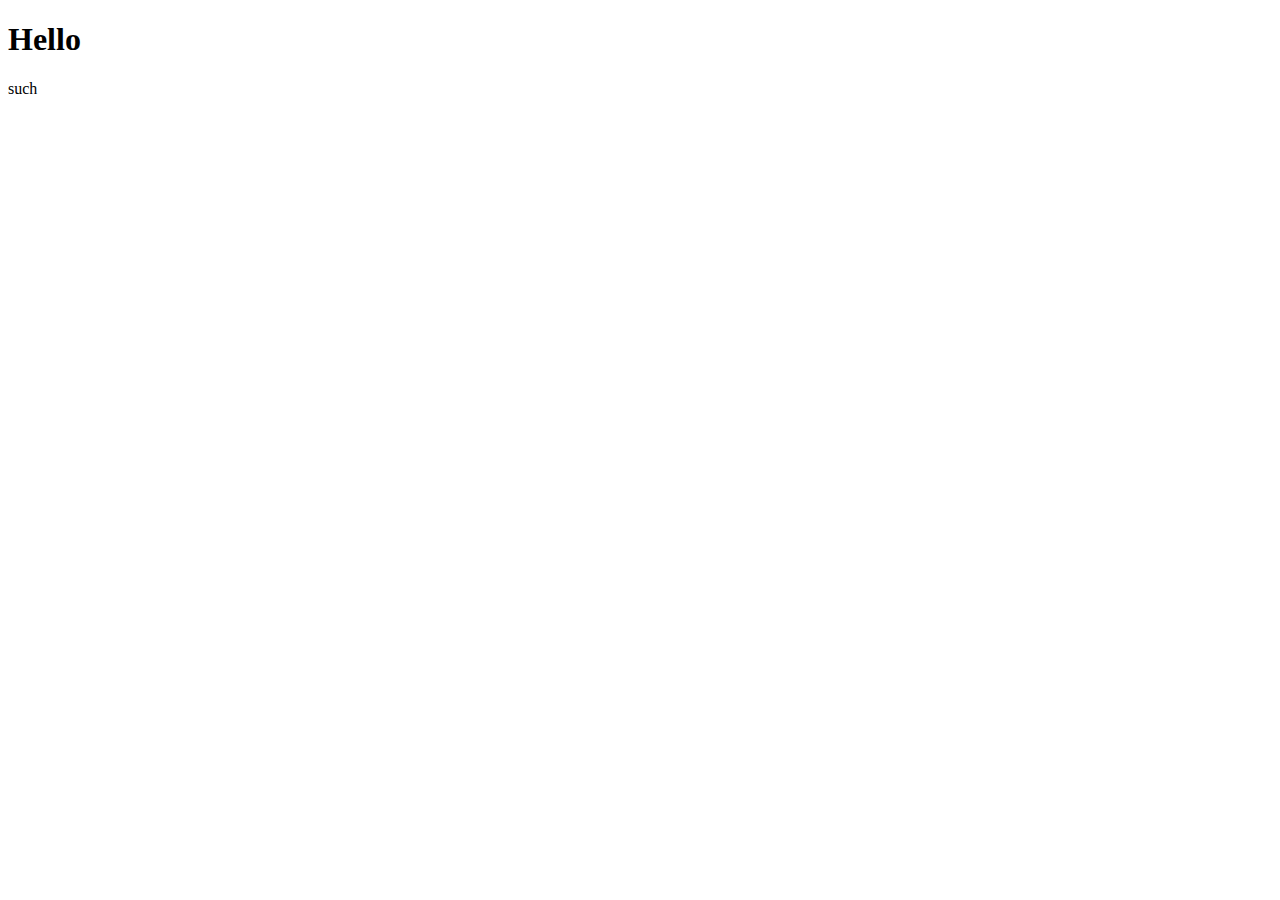
==== index.html @ 64828369 "uzenet" ====
<!DOCTYPE html>
<html lang="en">
<head>
    <meta charset="UTF-8">
    <meta name="viewport" content="width=device-width, initial-scale=1.0">
    <title>My First Github Page</title>
</head>
<body>
    
<h1>Hello</h1>

<p>such</p>

</body>
</html>
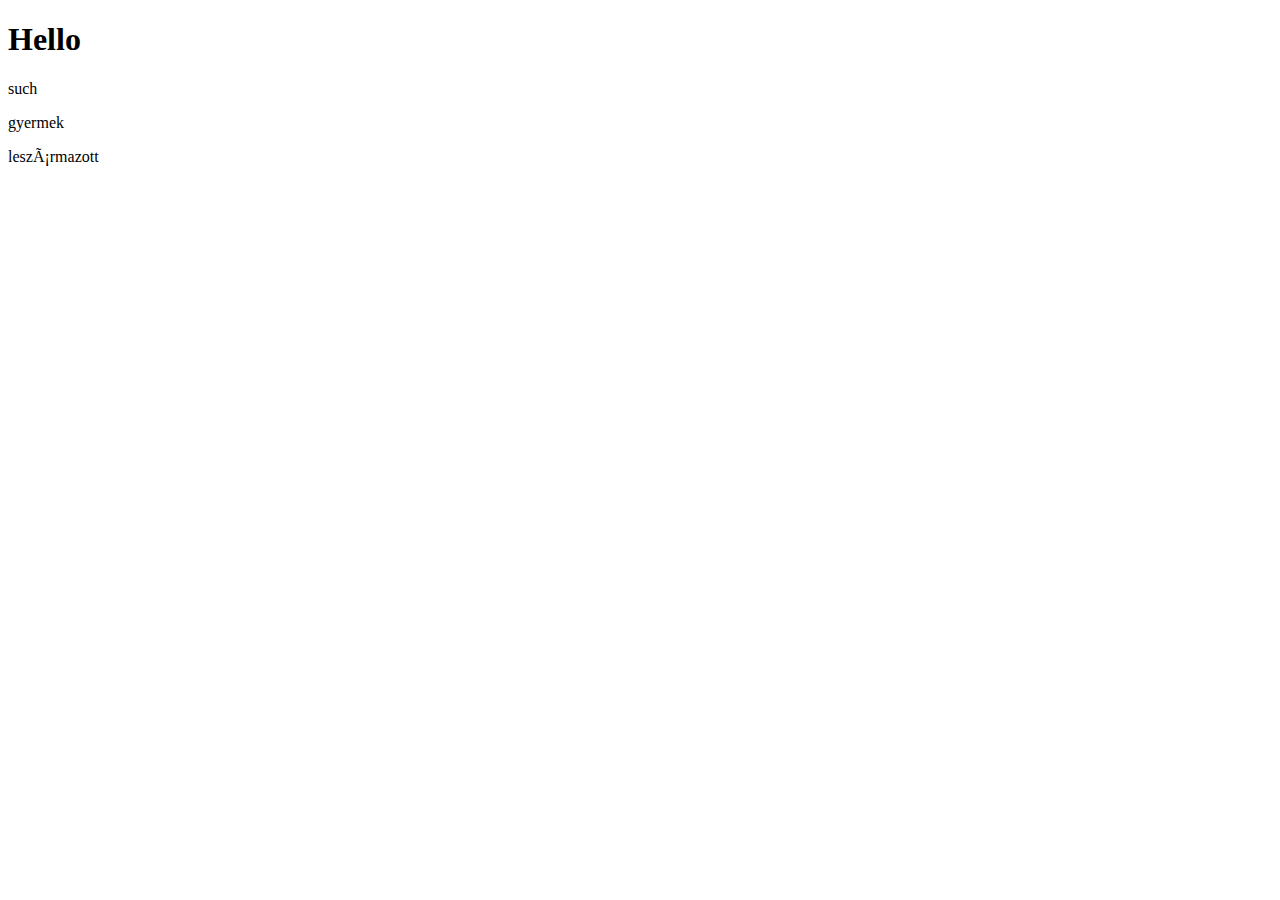
==== commit a999d64c: "Kezdoaqllapot" ====
--- a/index.html
+++ b/index.html
@@ -1,15 +1,31 @@
 <!DOCTYPE html>
 <html lang="en">
 <head>
-    <meta charset="UTF-8">
+    <meta charset=">
     <meta name="viewport" content="width=device-width, initial-scale=1.0">
-    <title>My First Github Page</title>
+    <title>Ezt most elrontom</title>
 </head>
 <body>
     
 <h1>Hello</h1>
 
 <p>such</p>
+ <div>
+     <p>gyermek</p>
 
+    <style>
+
+   
+
+    </style>
+    
+
+    <div>
+        <article>
+        <p>leszármazott</p>
+    </article>
+    </div>
+
+ </div>
 </body>
-</html>+</html> 
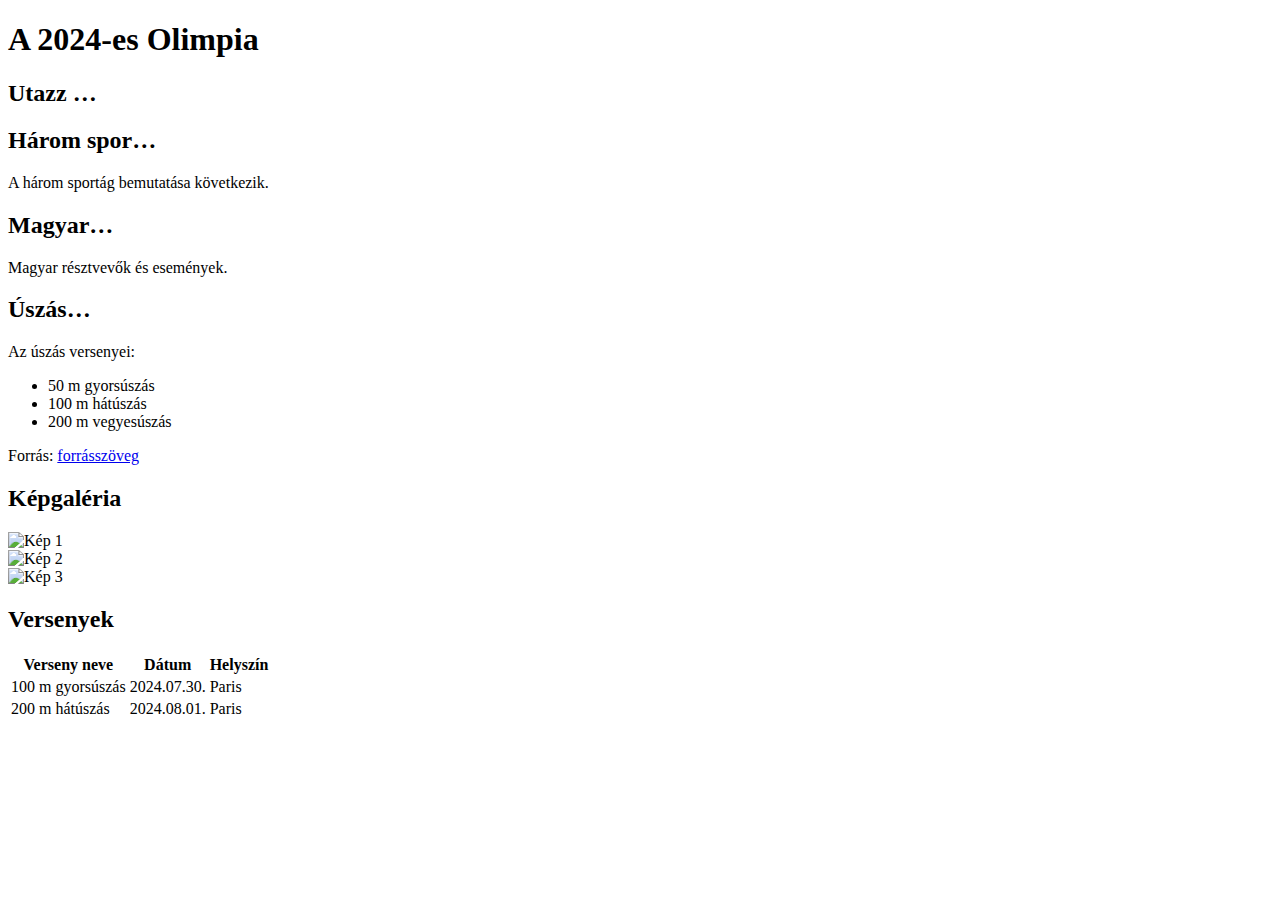
==== commit 68080363: "message" ====
--- a/index.html
+++ b/index.html
@@ -1,31 +1,74 @@
 <!DOCTYPE html>
-<html lang="en">
+<html lang="hu">
 <head>
-    <meta charset=">
-    <meta name="viewport" content="width=device-width, initial-scale=1.0">
-    <title>Ezt most elrontom</title>
+<meta charset="UTF-8">
+<meta name="viewport" content="width=device-width, initial-scale=1.0">
+<title>A 2024-es Olimpia</title>
+<link rel="stylesheet" href="./bootstrap/bootstrap.css">
+<link rel="stylesheet" href="olimpia.css">
 </head>
 <body>
-    
-<h1>Hello</h1>
-
-<p>such</p>
- <div>
-     <p>gyermek</p>
-
-    <style>
-
-   
-
-    </style>
-    
-
-    <div>
-        <article>
-        <p>leszármazott</p>
-    </article>
-    </div>
-
- </div>
+<div id="keret" class="container">
+<h1>A 2024-es Olimpia</h1>
+<h2>Utazz …</h2>
+<p>
+<!-- Beillesztendő tartalom a forrásszövegből -->
+<!-- Itt illeszd be a forraszoveg.txt tartalmát -->
+</p>
+<h2>Három spor…</h2>
+<p>A három sportág bemutatása következik.</p>
+<h2>Magyar…</h2>
+<p>Magyar résztvevők és események.</p>
+<h2>Úszás…</h2>
+<p>Az úszás versenyei:</p>
+<ul>
+<li>50 m gyorsúszás</li>
+<li>100 m hátúszás</li>
+<li>200 m vegyesúszás</li>
+</ul>
+<p>
+            Forrás: <a href="https://example.com" class="forras" target="_blank">forrásszöveg</a>
+</p>
+</div>
+ 
+    <div class="container mt-3">
+<h2>Képgaléria</h2>
+<div class="row">
+<div class="col-lg-4 col-md-6 col-sm-12">
+<img src="Kepek/kep1.jpg" class="img-thumbnail" alt="Kép 1">
+</div>
+<div class="col-lg-4 col-md-6 col-sm-12">
+<img src="Kepek/kep2.jpg" class="img-thumbnail" alt="Kép 2">
+</div>
+<div class="col-lg-4 col-md-6 col-sm-12">
+<img src="Kepek/kep3.jpg" class="img-thumbnail" alt="Kép 3">
+</div>
+</div>
+</div>
+ 
+    <div class="container mt-3">
+<h2>Versenyek</h2>
+<table class="table table-dark table-striped">
+<thead>
+<tr>
+<th>Verseny neve</th>
+<th>Dátum</th>
+<th>Helyszín</th>
+</tr>
+</thead>
+<tbody>
+<tr>
+<td>100 m gyorsúszás</td>
+<td>2024.07.30.</td>
+<td>Paris</td>
+</tr>
+<tr>
+<td>200 m hátúszás</td>
+<td>2024.08.01.</td>
+<td>Paris</td>
+</tr>
+</tbody>
+</table>
+</div>
 </body>
-</html> 
+</html>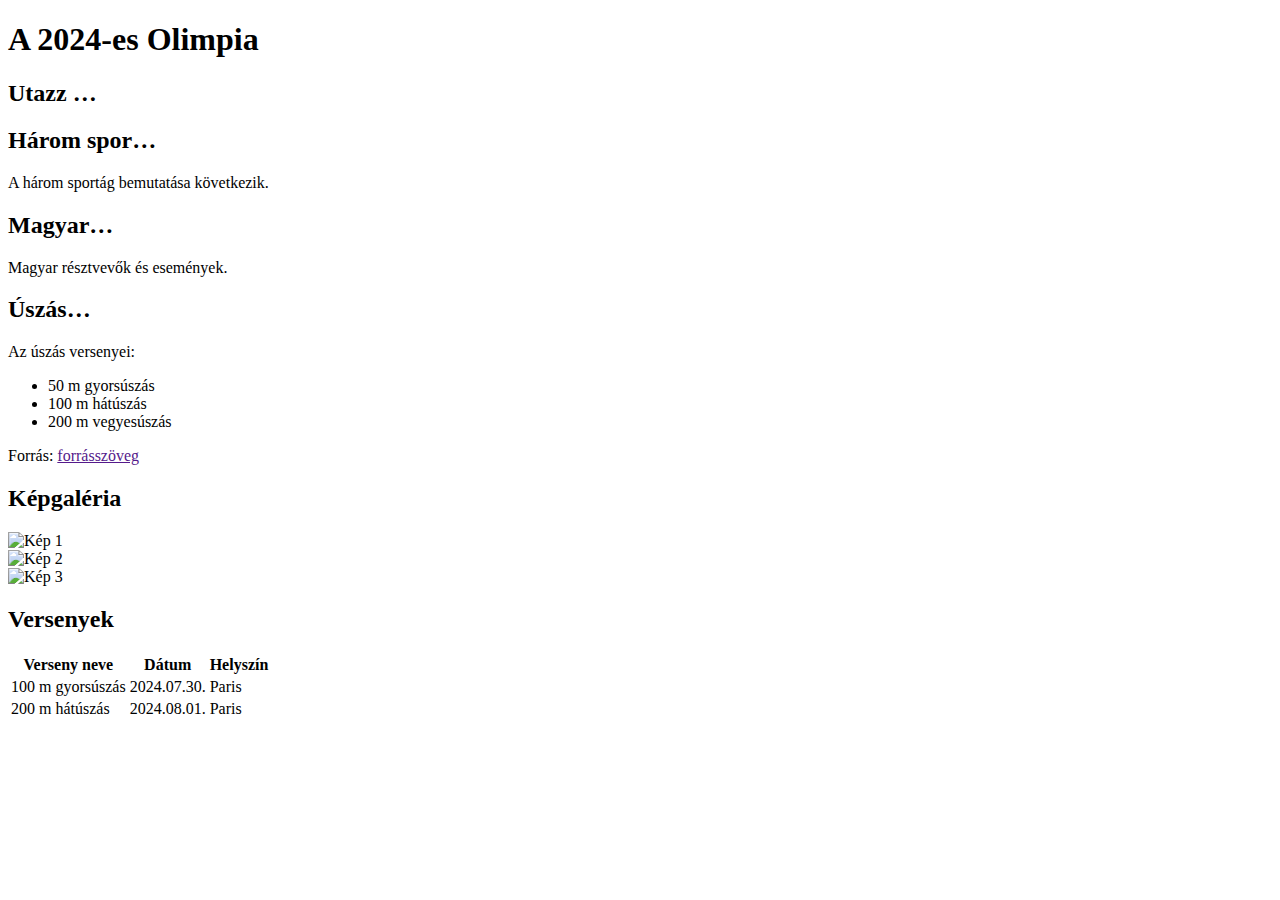
==== commit 80224e27: "bfsbf" ====
--- a/index.html
+++ b/index.html
@@ -12,8 +12,8 @@
 <h1>A 2024-es Olimpia</h1>
 <h2>Utazz …</h2>
 <p>
-<!-- Beillesztendő tartalom a forrásszövegből -->
-<!-- Itt illeszd be a forraszoveg.txt tartalmát -->
+
+
 </p>
 <h2>Három spor…</h2>
 <p>A három sportág bemutatása következik.</p>
@@ -27,7 +27,7 @@
 <li>200 m vegyesúszás</li>
 </ul>
 <p>
-            Forrás: <a href="https://example.com" class="forras" target="_blank">forrásszöveg</a>
+            Forrás: <a href="" class="forras" target="_blank">forrásszöveg</a>
 </p>
 </div>
  
